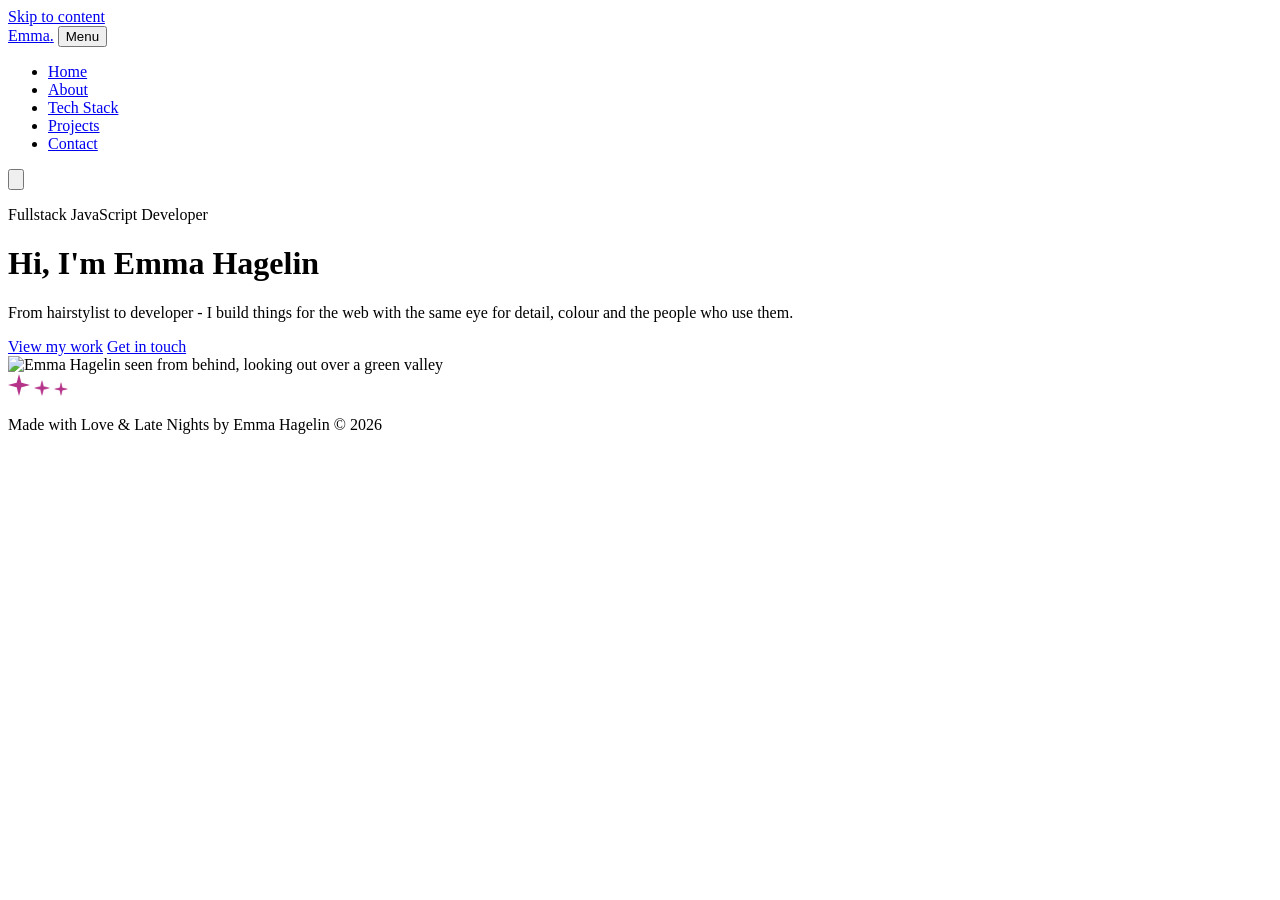
==== index.html @ 504fd5a9 "made index.html and the other files" ====
<!DOCTYPE html>
<html lang="en">
<head>
    <meta charset="UTF-8">
    <meta name="viewport" content="width=device-width, initial-scale=1.0">
    <title>Emma Hagelin - Fullstack Developer</title>
    <link rel="icon" href="images/sparkle.png" type="image/png">
 <!-- Picks light or dark theme -->
    <script src="theme.js"></script>
<!-- Google Fonts -->
    <link rel="preconnect" href="https://fonts.googleapis.com">
    <link rel="preconnect" href="https://fonts.gstatic.com" crossorigin>
    <link href="https://fonts.googleapis.com/css2?family=Cormorant+Garamond:ital,wght@0,400:0,500;0,600;1,400;1,500;1,600&family=Montserrat:wght@300;400;500;600&display=swap" rel="stylesheet">

    <link rel="stylesheet" href="style.css">
    <script src="script.js" defer></script>
</head>
    <a class="skip-link" href="#main">Skip to content</a>

    <!-- Header/Navigation -->
     <header class="site-header">
        <nav class="nav" aria-label="Main Navigation">
            <a href="index.html" class="logo">Emma<span>.</span></a>

            <button type="button" class="menu-toggle" id="menu-toggle" aria-expanded="false" aria-controls="nav-links">
                <span class="menu-toggle__bar"></span>
                <span class="visually-hidden">Menu</span>
            </button>

            <ul class="nav-links" id="nav-links">
                <li><a href="index.html" aria-current="page">Home</a></li>
                <li><a href="about.html">About</a></li>
                <li><a href="tech-stack.html">Tech Stack</a></li> 
                <li><a href="projects.html">Projects</a></li>
                <li><a href="contact.html">Contact</a></li>
            </ul>

            <button type="button" class="theme-toggle" id="theme-toggle" aria-label="Switch to dark mode">
                <!-- Moon icon for dark mode -->
                 <svg class="icon icon-moon" viewbox="0 0 24 24" aria-hidden="true">
                    <path d="M21 12.8A9 9 0 1 1 11.2 3a7 7 0 0 0 9.8 9.8z"/>
                 </svg>
            </button>
        </nav>
     </header>

     <main id="main" class="hero">
        <div class="hero__text">
            <p class="eyebrow-reveal">Fullstack JavaScript Developer</p>
            <h1 class="hero__hi">Hi, I'm</span>
            <span class="hero_name gradient-text">Emma Hagelin</span>
        </h1>
        <p class="hero__lead reveal">
            From hairstylist to developer - I build things for the web with the same eye for detail,
            colour and the people who use them.
        </p>

        <div class="hero__actions reveal">
            <a class="btn btn--primary" href="projects.html">View my work</a>
            <a class="btn btn--ghost" href="contact.html">Get in touch</a>
        </div>
        </div>

        <div class="hero__portrait reveal">
            <div class="arch">
                <img src="images/hero-image.jpg" alt="Emma Hagelin seen from behind, looking out over a green valley" width="320" height="427" fetchpriority="high">
            </div>

            <!-- Decorative sparkles -->
             <img class="sparkle sparkle--1" src="images/sparkle.png" alt="" width="22" height="22" aria-hidden="true">
                <img class="sparkle sparkle--2" src="images/sparkle.png" alt="" width="16" height="16" aria-hidden="true">
                <img class="sparkle sparkle--3" src="images/sparkle.png" alt="" width="14" height="14" aria-hidden="true">
        </div>
     </main>

     <!-- Footer -->
      <footer class="site-footer">
        <p>
            Made with <span class="love">Love &amp; Late Nights</span> by
            <span class="footer-name">Emma Hagelin</span> © <span id="year">2026</span>
        </p>
      </footer>
<body>
</body>
</html>
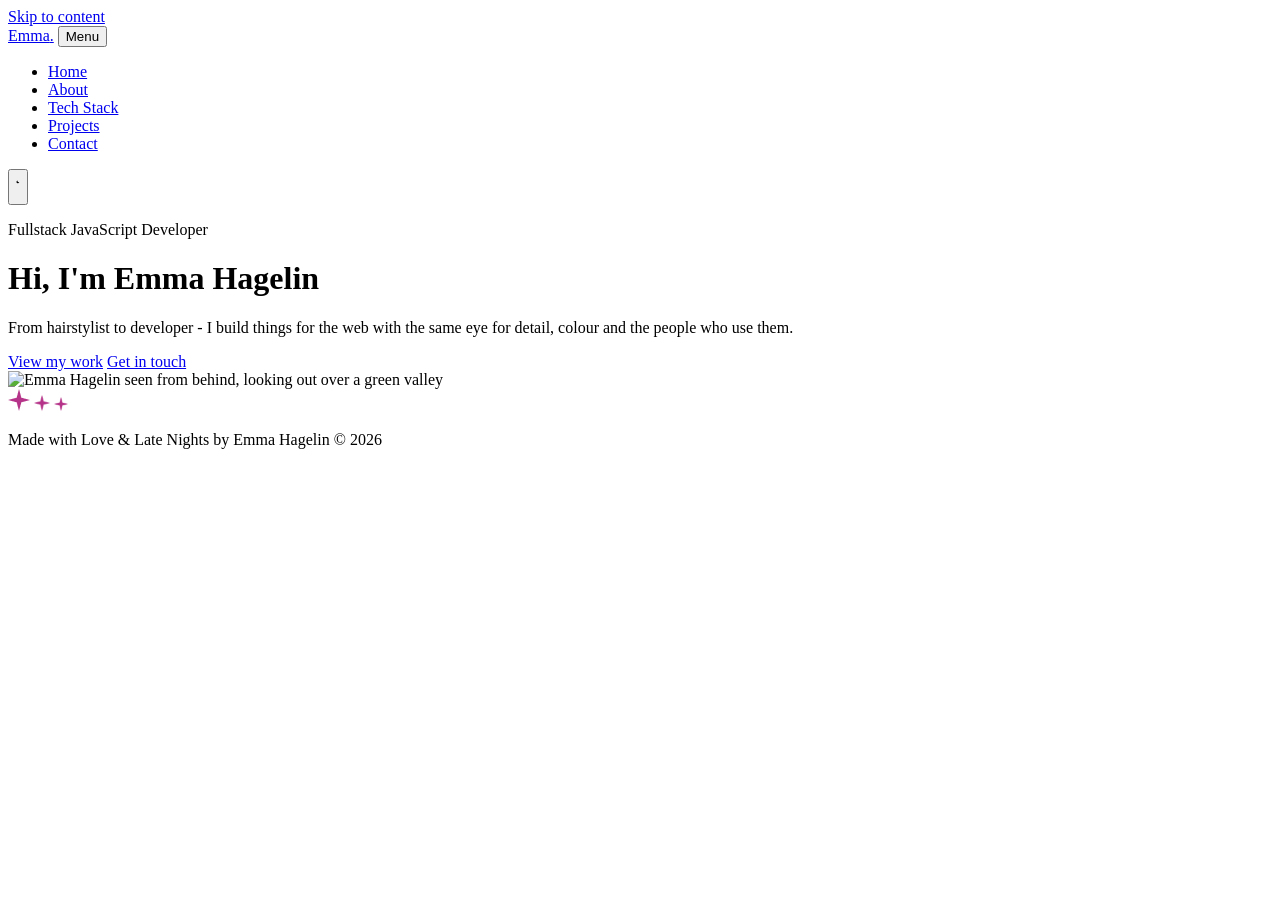
==== commit 3b5f610e: "made two htmls" ====
--- a/index.html
+++ b/index.html
@@ -40,6 +40,11 @@
                  <svg class="icon icon-moon" viewbox="0 0 24 24" aria-hidden="true">
                     <path d="M21 12.8A9 9 0 1 1 11.2 3a7 7 0 0 0 9.8 9.8z"/>
                  </svg>
+
+                 <!-- Sun icon for light mode -->
+                    <svg class="icon icon-sun" viewbox="0 0 24 24" aria-hidden="true">
+                        <path d="M12 2v2M12 20v2M4.9 4.9l1.4 1.4M17.7 17.7l1.4 1.4M2 12h2M20 12h2M4.9 19.1l1.4-1.4M17.7 6.3l1.4-1.4"/>
+                    </svg>
             </button>
         </nav>
      </header>
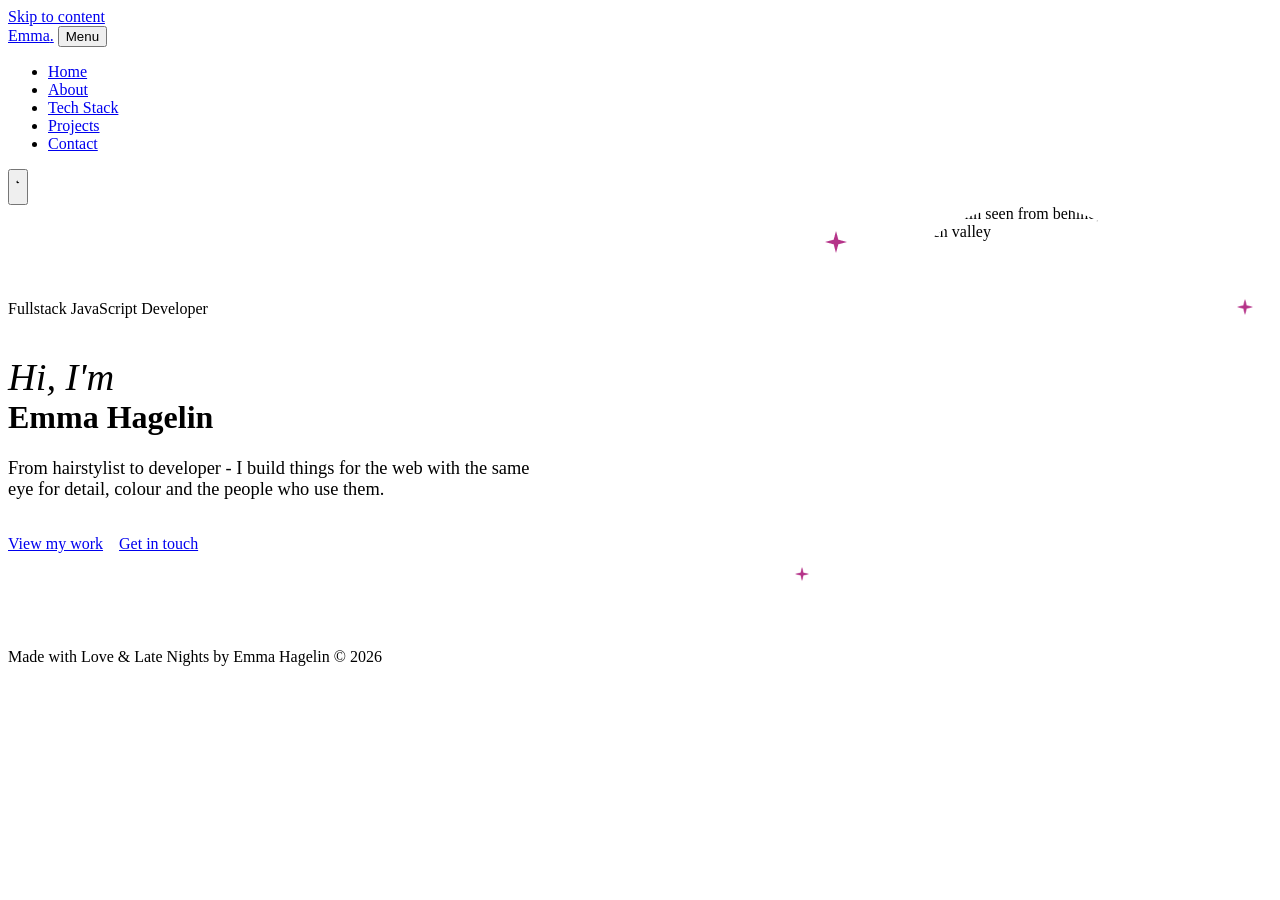
==== commit 801978f1: "fixed the htmls with the new links" ====
--- a/index.html
+++ b/index.html
@@ -3,18 +3,24 @@
 <head>
     <meta charset="UTF-8">
     <meta name="viewport" content="width=device-width, initial-scale=1.0">
+    <meta name="discription" content="Emma Hagelin - Fullstack JavaScript Developer in Stockholm.">
     <title>Emma Hagelin - Fullstack Developer</title>
     <link rel="icon" href="images/sparkle.png" type="image/png">
+
  <!-- Picks light or dark theme -->
-    <script src="theme.js"></script>
+    <script src="js/theme-init.js"></script>
+
 <!-- Google Fonts -->
     <link rel="preconnect" href="https://fonts.googleapis.com">
     <link rel="preconnect" href="https://fonts.gstatic.com" crossorigin>
     <link href="https://fonts.googleapis.com/css2?family=Cormorant+Garamond:ital,wght@0,400:0,500;0,600;1,400;1,500;1,600&family=Montserrat:wght@300;400;500;600&display=swap" rel="stylesheet">
 
-    <link rel="stylesheet" href="style.css">
-    <script src="script.js" defer></script>
+    <link rel="stylesheet" href="css/base.css">
+    <link rel="stylesheet" href="CSS/home.css">
+    <script type="module" src="js/Main.js"></script>
 </head>
+
+<body>
     <a class="skip-link" href="#main">Skip to content</a>
 
     <!-- Header/Navigation -->
@@ -52,7 +58,8 @@
      <main id="main" class="hero">
         <div class="hero__text">
             <p class="eyebrow-reveal">Fullstack JavaScript Developer</p>
-            <h1 class="hero__hi">Hi, I'm</span>
+            <h1 clas="hero__title reveal">
+            <span class="hero__hi">Hi, I'm</span>
             <span class="hero_name gradient-text">Emma Hagelin</span>
         </h1>
         <p class="hero__lead reveal">
@@ -65,7 +72,7 @@
             <a class="btn btn--ghost" href="contact.html">Get in touch</a>
         </div>
         </div>
-
+ <!-- Arched portrait-->
         <div class="hero__portrait reveal">
             <div class="arch">
                 <img src="images/hero-image.jpg" alt="Emma Hagelin seen from behind, looking out over a green valley" width="320" height="427" fetchpriority="high">
--- a/CSS/home.css
+++ b/CSS/home.css
@@ -0,0 +1,125 @@
+/* Home.css - home.html */
+.hero {
+    display: flex;
+    align-items: center;
+    gap: 3rem;
+}
+.hero__text {
+    flex: 1.2;
+    display: flex;
+    flex-direction: column;
+}
+
+.eyebrow {
+    align-self: flex-start;
+    margin: 0 0 1.4rem;
+    padding: .4rem 1.1rem;
+    border-radius: 999px;
+    border: 1px solid color-mix(in srgb, var(--accent-2) 40%, transparent);
+    color: var(--accent-2);
+    font-size: .75rem;
+    font-weight: 500;
+    letter-spacing: .3em;
+    text-transform: uppercase;
+}
+.eyebrow::before { content: "♡ "; }
+
+.hero__title { margin-bottom: 1.5rem; }
+.hero__hi {
+    display: block;
+    font-size: clamp(1.6rem, 3.5vw, 2.4rem);
+    font-style: italic;
+    font-weight: 400;
+    color: var(--accent-1);
+}
+
+.hero__name {
+    display: block;
+    font-size: clamp(3.4rem, 9vw, 6rem);
+    font-style: italic;
+    line-height: 1;
+    padding-bottom: .08em;
+}
+
+.hero__lead {
+    max-width: 34rem;
+    font-size: clamp(1.05rem, 2vw, 1.15rem);
+    margin: 0 0 2.2rem;
+}
+
+.hero__actions { display: flex; flex-wrap: wrap; gap: 1rem; }
+
+/* Arched portrait */
+
+.hero__portrait {
+    flex: .8;
+    position: relative;
+    display: grid;
+    place-items: center;
+}
+.arch {
+    position: relative;
+    width: min(320px, 100%);
+    aspect-ratio: 3 / 4;
+    border-radius: 999px 999px 28px 28px;
+    background: linear-gradient(160deg,
+    color-mix(in srgb, var(--grad-start) 75%, var(--surface)),
+    color-mix(in srgb, var(--grad-end) 80%, var(--surface)));
+    box-shadow:
+    0 40px 80px -30px var(--grad-end),
+    inset 0 0 0 10px color-mix(in srgb, var(--surface) 55%, transparent);
+    display: grid;
+    place-items: center;
+}
+
+/* thin outline around the arch*/
+
+.arch::after {
+    content: "";
+    position: absolute;
+    inset: -16px;
+    border-radius: 999px 999px 40px 40px;
+    border: 1px solid color-mix(in srgb, var(--accent-2) 45%, transparent);
+    pointer-events: none;
+}
+
+.arch img {
+    width: 100%;
+    height: 100%;
+    object-fit: cover;
+    border-radius: inherit;
+    /* the soft white inner edge */
+    border: 10px solid color-mix(in srgb, var(--surface) 55%, transparent);
+}
+
+.monogram {
+    font-family: var(--font-heading);
+    font-style: italic;
+    font-size: 9rem;
+    line-height: 1;
+    color: rgba(255, 255, 255, .85);
+}
+
+/* Sparkles around the arch (images/sparkle.png) */
+.sparkle {position: absolute; height: auto; pointer-events: none; }
+.sparkle--1 { top: 6%; left: 8%; width: 22px; }
+.sparkle--2 { top: 22%; right: 4%; width: 16px; }
+.sparkle--3 { bottom: 12%; left: 2%; width: 14px; }
+
+/* Responsive */
+
+/* Tablet */
+@media (max-width: 1024px) {
+    .hero { gap: 2rem; }
+    .hero__name { font-size: clamp(3.4rem, 7vw, 4.4rem); }
+    .arch { width: 240px; }
+    .monogram { font-size: 7rem; }
+}
+
+/* Phone */
+@media (max-width: 760px) {
+    .hero {flex-direction: column-reverse; gap: 2.5rem; }
+    .eyebrow { font-size: .7rem; letter-spacing: .16em; padding: .4rem .9rem; }
+    .arch {width: 200px; }
+    .monogram { font-size: 6rem; }
+}
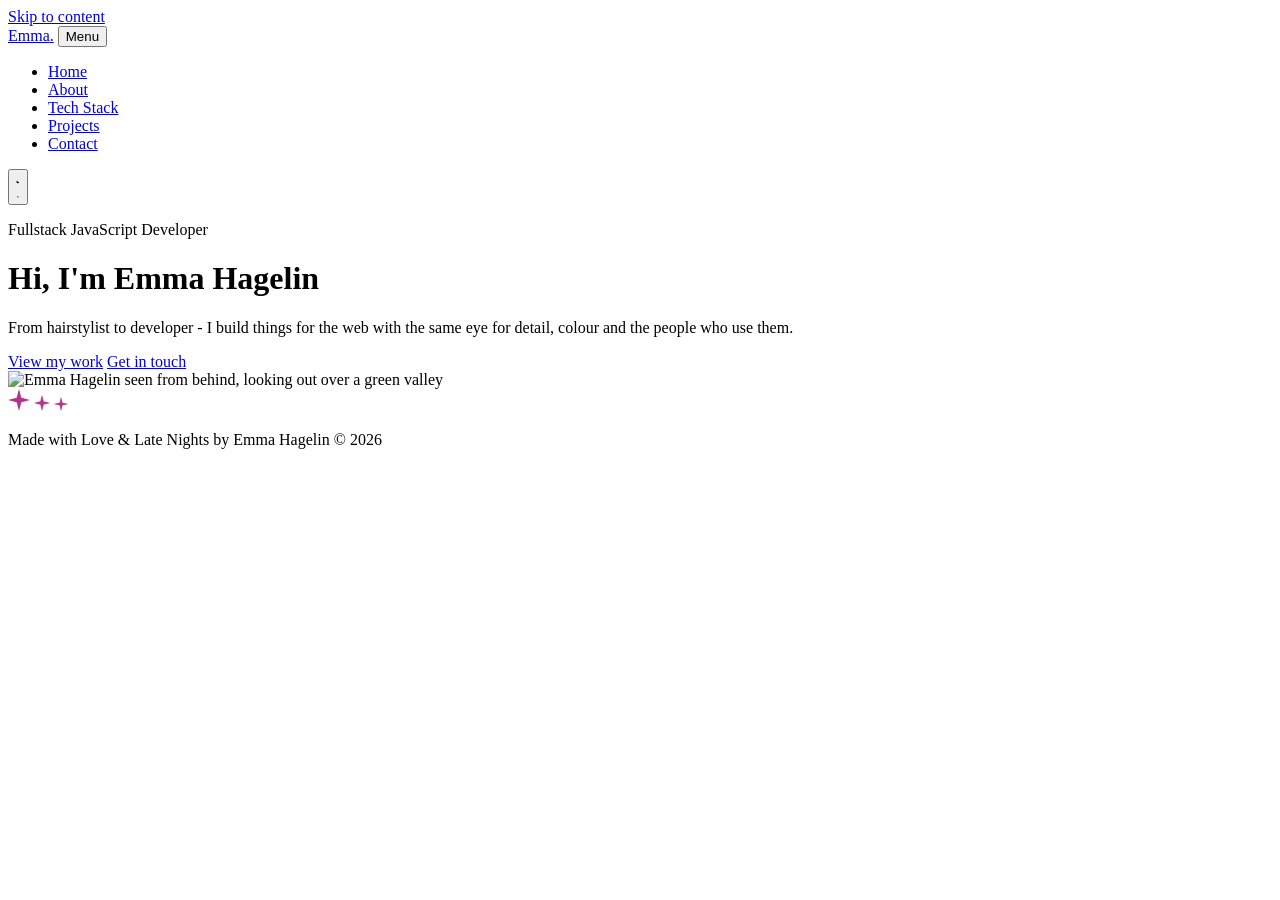
==== commit dfe29c96: "spelling fixes" ====
--- a/index.html
+++ b/index.html
@@ -3,7 +3,7 @@
 <head>
     <meta charset="UTF-8">
     <meta name="viewport" content="width=device-width, initial-scale=1.0">
-    <meta name="discription" content="Emma Hagelin - Fullstack JavaScript Developer in Stockholm.">
+    <meta name="description" content="Emma Hagelin - Fullstack JavaScript Developer in Stockholm.">
     <title>Emma Hagelin - Fullstack Developer</title>
     <link rel="icon" href="images/sparkle.png" type="image/png">
 
@@ -13,11 +13,11 @@
 <!-- Google Fonts -->
     <link rel="preconnect" href="https://fonts.googleapis.com">
     <link rel="preconnect" href="https://fonts.gstatic.com" crossorigin>
-    <link href="https://fonts.googleapis.com/css2?family=Cormorant+Garamond:ital,wght@0,400:0,500;0,600;1,400;1,500;1,600&family=Montserrat:wght@300;400;500;600&display=swap" rel="stylesheet">
+    <link href="https://fonts.googleapis.com/css2?family=Cormorant+Garamond:ital,wght@0,400;0,500;0,600;1,400;1,500;1,600&family=Montserrat:wght@300;400;500;600&display=swap" rel="stylesheet">
 
     <link rel="stylesheet" href="css/base.css">
-    <link rel="stylesheet" href="CSS/home.css">
-    <script type="module" src="js/Main.js"></script>
+    <link rel="stylesheet" href="css/home.css">
+    <script type="module" src="js/main.js"></script>
 </head>
 
 <body>
@@ -49,6 +49,7 @@
 
                  <!-- Sun icon for light mode -->
                     <svg class="icon icon-sun" viewbox="0 0 24 24" aria-hidden="true">
+                          <circle cx="12" cy="12" r="4.5"/>
                         <path d="M12 2v2M12 20v2M4.9 4.9l1.4 1.4M17.7 17.7l1.4 1.4M2 12h2M20 12h2M4.9 19.1l1.4-1.4M17.7 6.3l1.4-1.4"/>
                     </svg>
             </button>
@@ -57,10 +58,10 @@
 
      <main id="main" class="hero">
         <div class="hero__text">
-            <p class="eyebrow-reveal">Fullstack JavaScript Developer</p>
-            <h1 clas="hero__title reveal">
+            <p class="eyebrow reveal">Fullstack JavaScript Developer</p>
+            <h1 class="hero__title reveal">
             <span class="hero__hi">Hi, I'm</span>
-            <span class="hero_name gradient-text">Emma Hagelin</span>
+            <span class="hero__name gradient-text">Emma Hagelin</span>
         </h1>
         <p class="hero__lead reveal">
             From hairstylist to developer - I build things for the web with the same eye for detail,
@@ -92,6 +93,5 @@
             <span class="footer-name">Emma Hagelin</span> © <span id="year">2026</span>
         </p>
       </footer>
-<body>
 </body>
 </html>
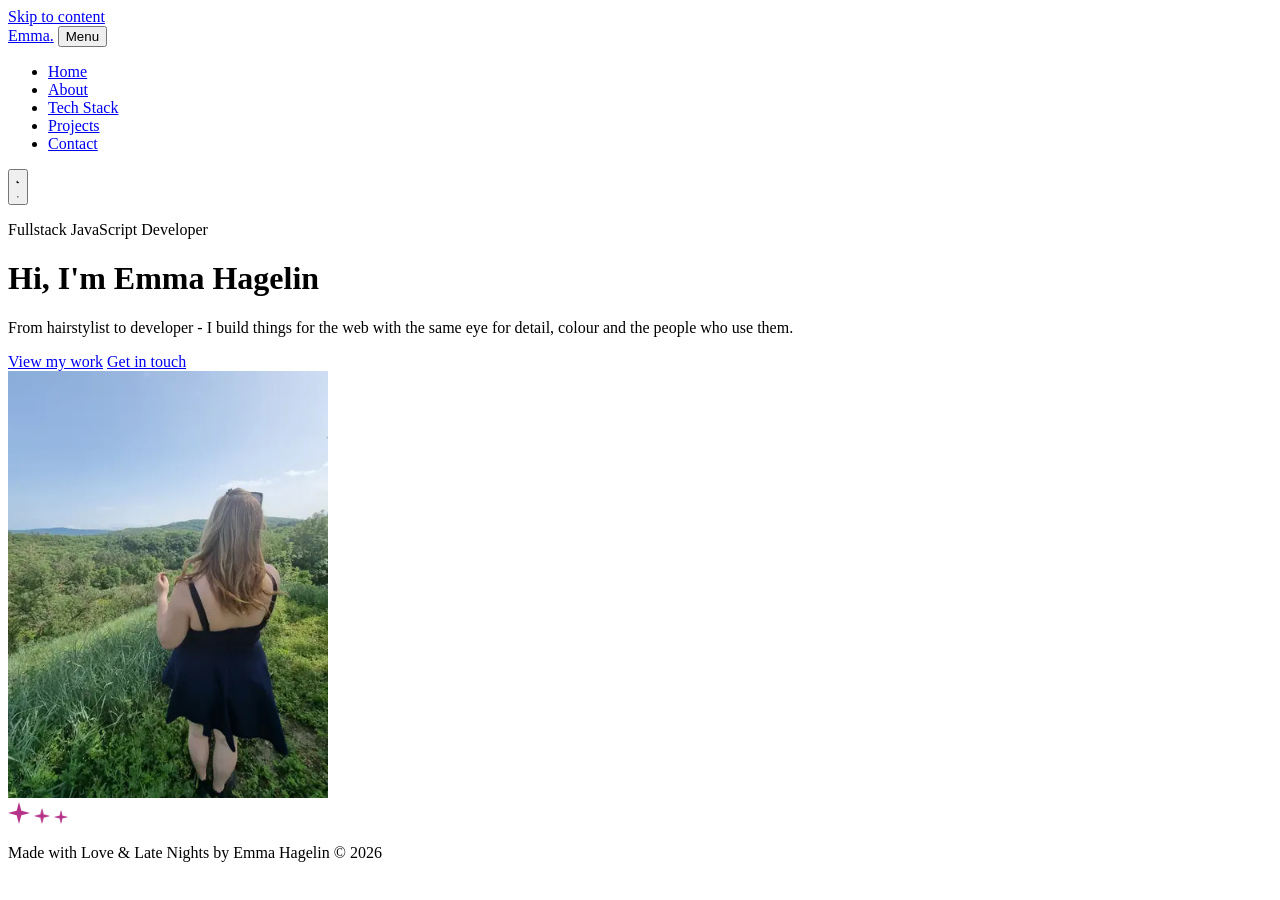
==== commit 550ea5d3: "the last changes and fixed the fault i had" ====
--- a/index.html
+++ b/index.html
@@ -76,7 +76,11 @@
  <!-- Arched portrait-->
         <div class="hero__portrait reveal">
             <div class="arch">
-                <img src="images/hero-image.jpg" alt="Emma Hagelin seen from behind, looking out over a green valley" width="320" height="427" fetchpriority="high">
+                <img src="images/hero-image-640.webp"
+                srcset="images/hero-image-400.webp 400w,
+                images/hero-image-640.webp 640w" 
+                sizes="(max-width: 760px) 200px, (max-width: 1024px) 240px, 320px"
+                alt="Emma Hagelin seen from behind, looking out over a green valley" width="320" height="427" fetchpriority="high">
             </div>
 
             <!-- Decorative sparkles -->
